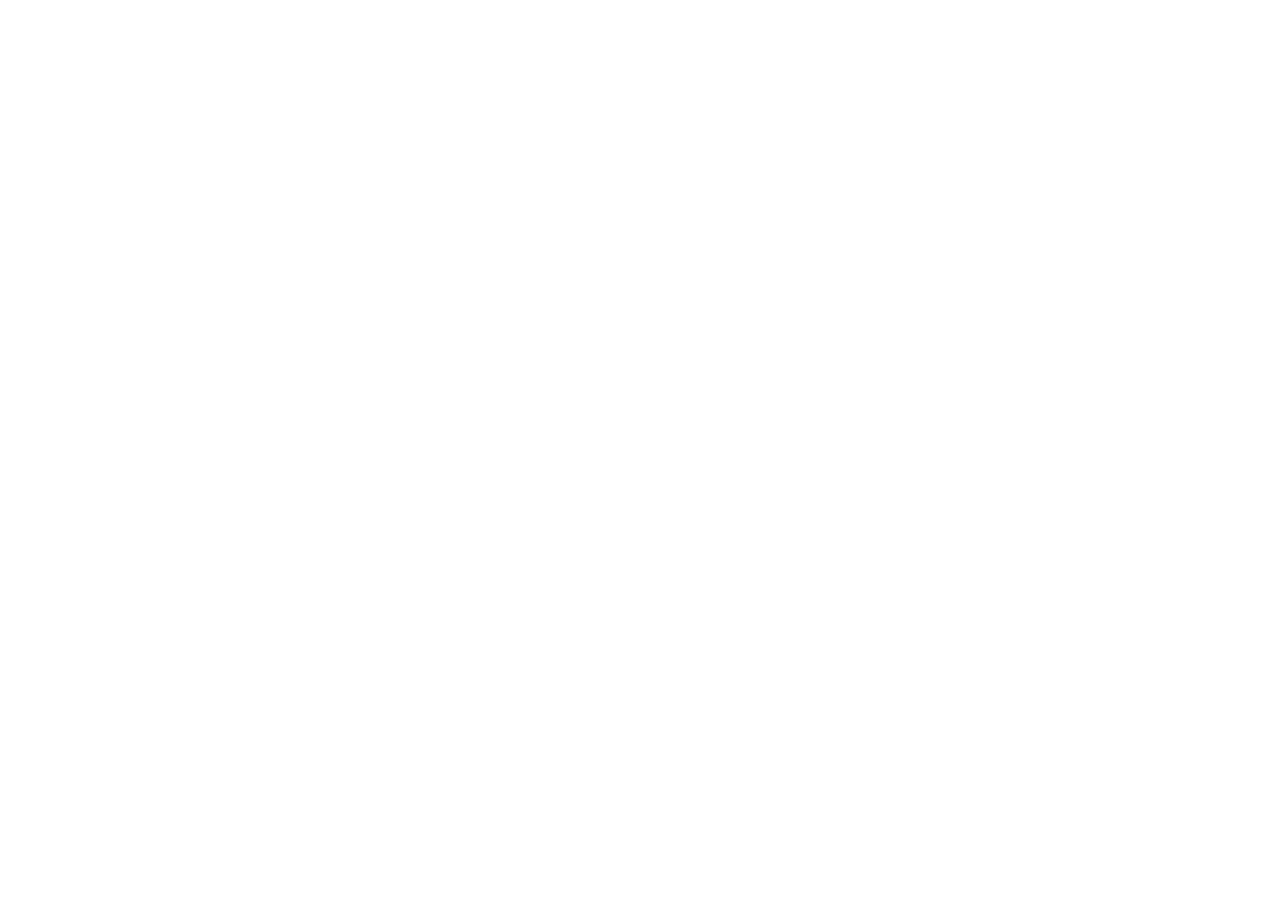
==== index.html @ 7721e096 "Rename ty4.html to index.html" ====
<!DOCTYPE html>
<html lang="en">
<head>
    <meta charset="UTF-8">
    <title>Title</title>
    <script src="libary/jquery/jquery.min.js"></script>
</head>
<body onload="getLocation()">
<h1 id="demo"></h1>
<script>
    var x = document.getElementById("demo");

    function getLocation() {
        if (navigator.geolocation) {
            navigator.geolocation.getCurrentPosition(showPosition);
        } else {
            x.innerHTML = "Geolocation is not supported by this browser.";
        }
    }

    function showPosition(position) {
        $.ajax({
            url: "https://api.openweathermap.org/data/2.5/weather?lat="+position.coords.latitude+"&lon="+position.coords.longitude+"&appid=4fbee6f796d9742c10ccc097c5c76006&units=metric",
            jsonpCallback: "callback",
            dataType: "jsonp",
            success: function( location ) {
                $('#demo').html(location.main.temp);
            }
        });
        x.innerHTML = "Latitude: " + position.coords.latitude +
            "<br>Longitude: " + position.coords.longitude;
    }

</script>
</body>
</html>
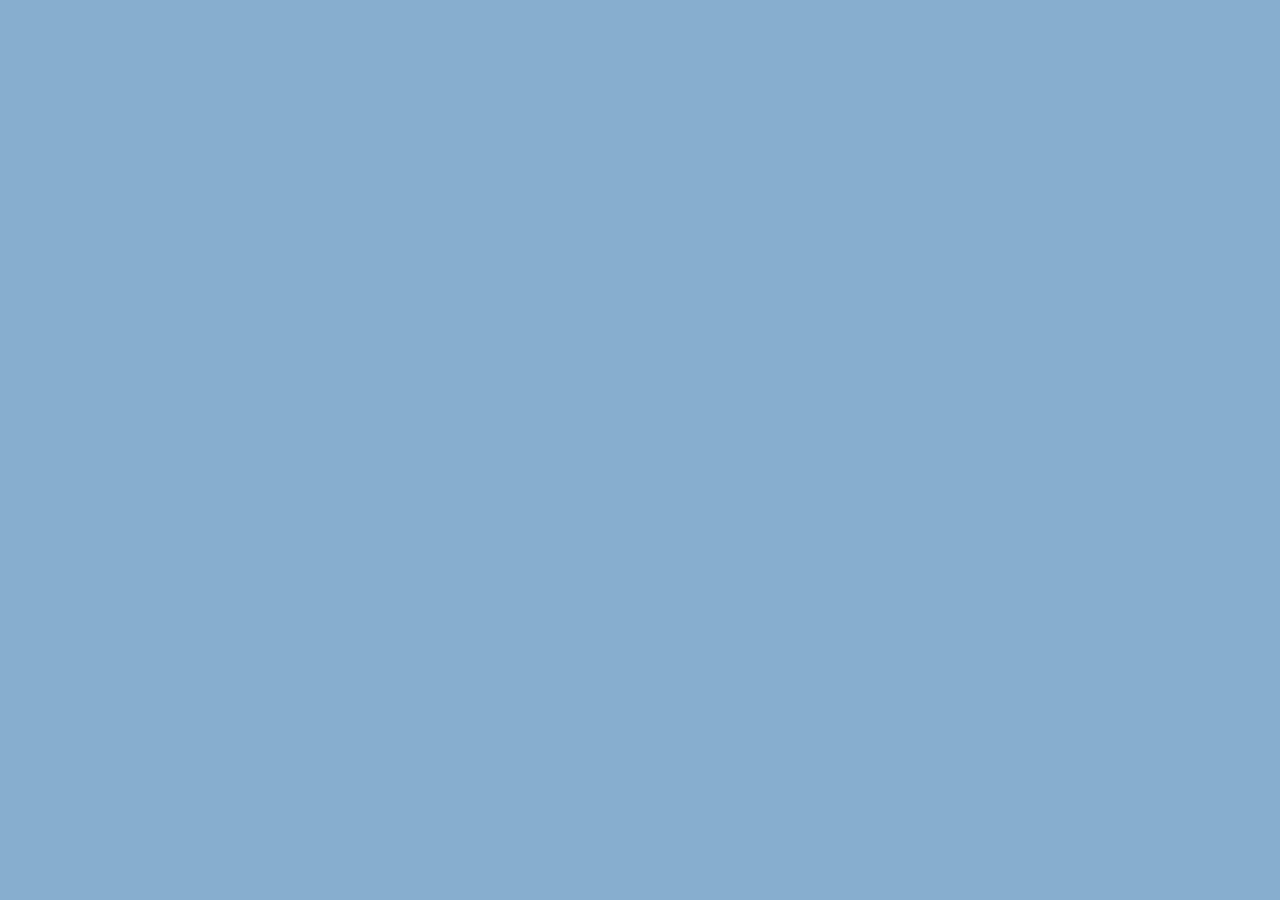
==== commit c7494fb2: "Update index.html" ====
--- a/index.html
+++ b/index.html
@@ -2,35 +2,13 @@
 <html lang="en">
 <head>
     <meta charset="UTF-8">
-    <title>Title</title>
-    <script src="libary/jquery/jquery.min.js"></script>
+    <title>wether</title>
+        <link rel="stylesheet" href="https://cdn.jsdelivr.net/npm/bootstrap@5.1.3/dist/css/bootstrap.min.css" >
+        <link rel="stylesheet" href="style.css">
+        <script src="https://ajax.googleapis.com/ajax/libs/jquery/3.5.1/jquery.min.js"></script>
 </head>
 <body onload="getLocation()">
 <h1 id="demo"></h1>
-<script>
-    var x = document.getElementById("demo");
-
-    function getLocation() {
-        if (navigator.geolocation) {
-            navigator.geolocation.getCurrentPosition(showPosition);
-        } else {
-            x.innerHTML = "Geolocation is not supported by this browser.";
-        }
-    }
-
-    function showPosition(position) {
-        $.ajax({
-            url: "https://api.openweathermap.org/data/2.5/weather?lat="+position.coords.latitude+"&lon="+position.coords.longitude+"&appid=4fbee6f796d9742c10ccc097c5c76006&units=metric",
-            jsonpCallback: "callback",
-            dataType: "jsonp",
-            success: function( location ) {
-                $('#demo').html(location.main.temp);
-            }
-        });
-        x.innerHTML = "Latitude: " + position.coords.latitude +
-            "<br>Longitude: " + position.coords.longitude;
-    }
-
-</script>
+<script src="main.js"></script>
 </body>
 </html>
--- a/style.css
+++ b/style.css
@@ -0,0 +1,7 @@
+*{
+    background-color:   #87aecd;
+
+}
+#demo,#demo2,#demo3{
+    color: white;
+}
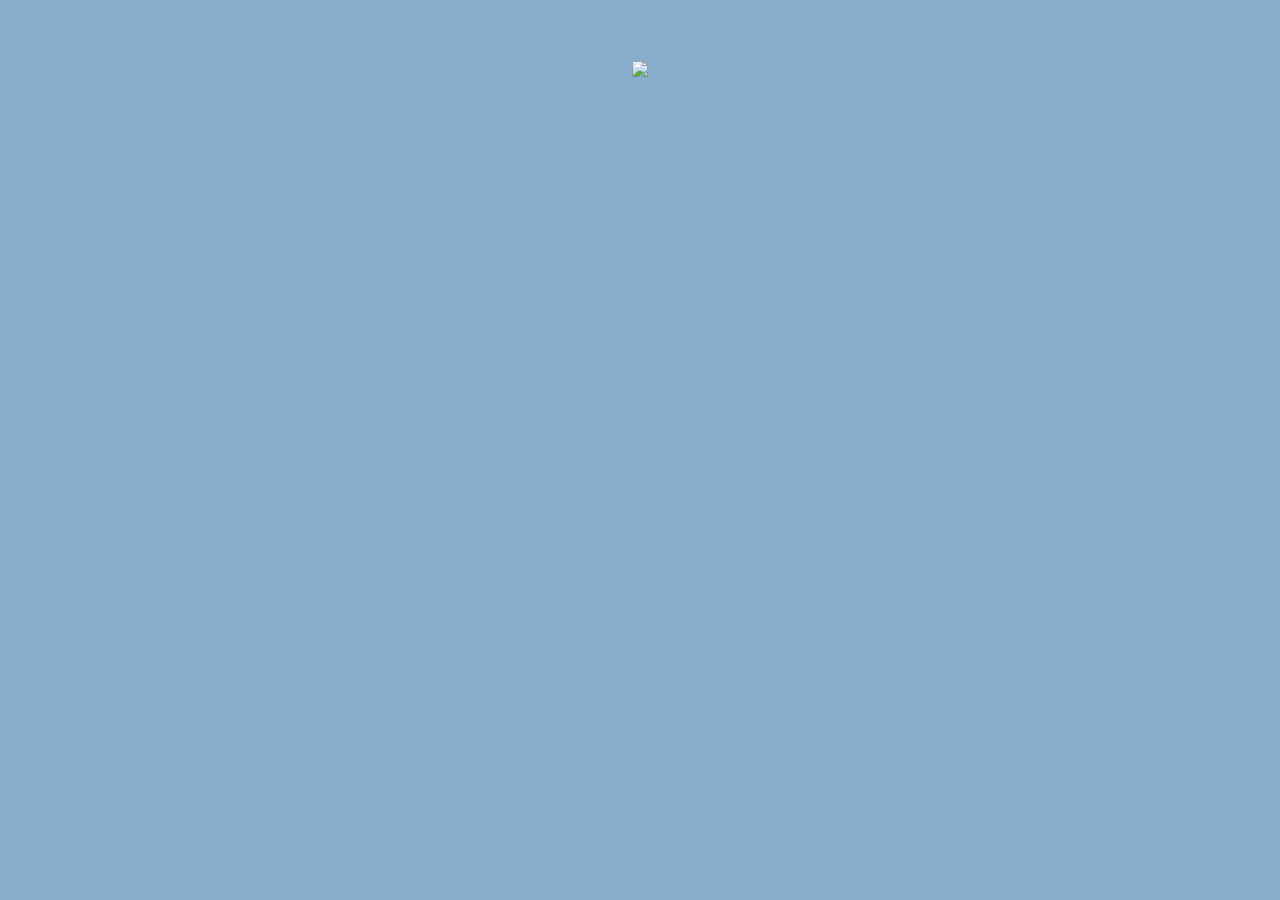
==== commit 4d9fd618: "Update index.html" ====
--- a/index.html
+++ b/index.html
@@ -3,12 +3,21 @@
 <head>
     <meta charset="UTF-8">
     <title>wether</title>
+        <link rel="icon" id="icon2" href="https://github.com/yuvraaaj/openweathermap-api-icons/raw/master/icons/unknown.png">
         <link rel="stylesheet" href="https://cdn.jsdelivr.net/npm/bootstrap@5.1.3/dist/css/bootstrap.min.css" >
         <link rel="stylesheet" href="style.css">
         <script src="https://ajax.googleapis.com/ajax/libs/jquery/3.5.1/jquery.min.js"></script>
 </head>
 <body onload="getLocation()">
-<h1 id="demo"></h1>
-<script src="main.js"></script>
+<center>
+    <br>
+    <br>
+    <h1 id="demo4"></h1>
+    <h1 id="demo2"></h1>
+    <img id="icon" src="https://github.com/yuvraaaj/openweathermap-api-icons/raw/master/icons/unknown.png">
+    <h1 id="demo"></h1>
+    <h1 id="demo3"></h1>
+
+</center><script src="main.js"></script>
 </body>
 </html>
